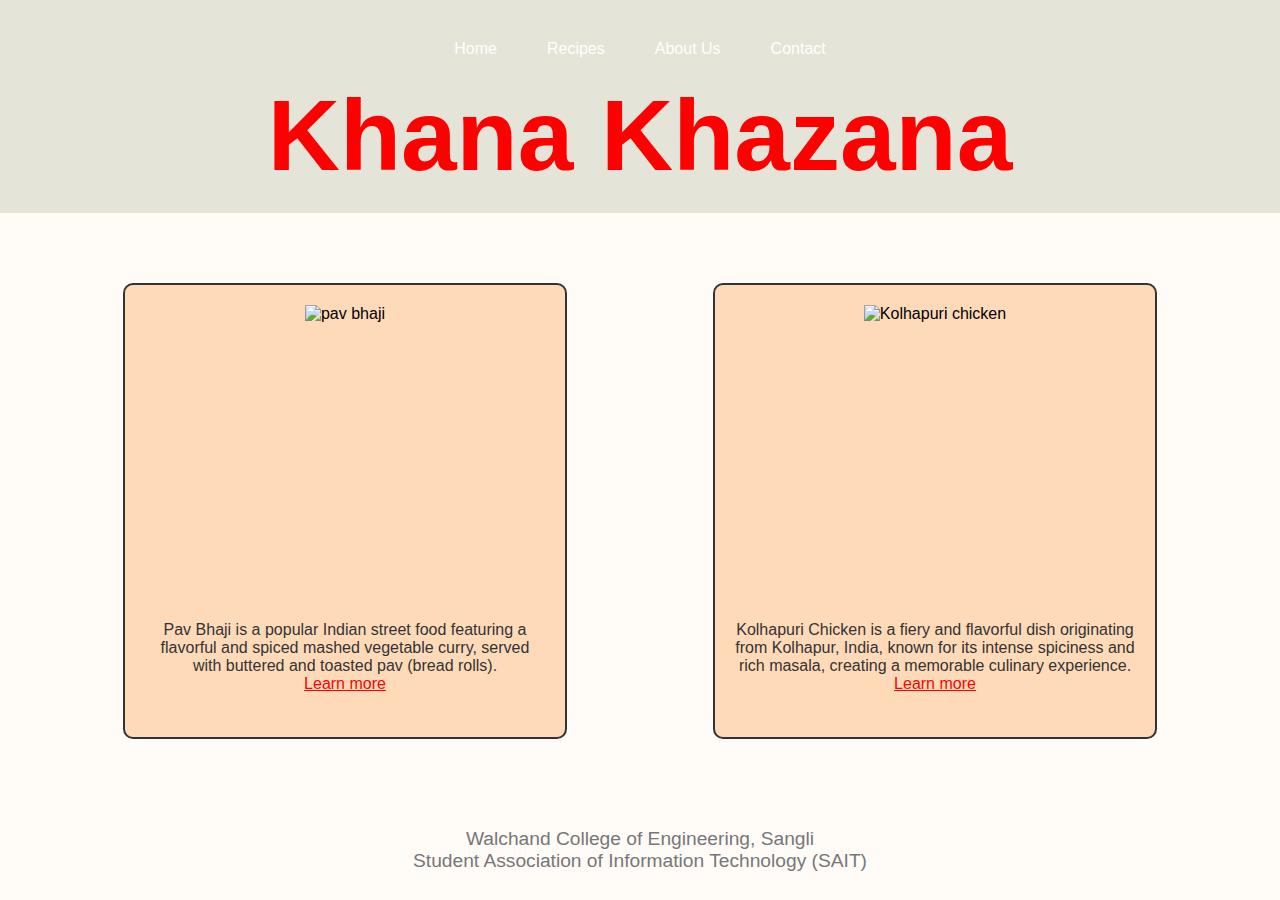
==== prod.html @ 2377a51c "new" ====
<!DOCTYPE html>
<html lang="en">

<head>
  <meta charset="UTF-8">
  <meta name="viewport" content="width=device-width, initial-scale=1.0">
  <title>Khana Khazana</title>
  <style>
    body {
      margin: 0;
      font-family: Arial, sans-serif;
      background-color: #ea4545;
    }
    header {
      background-color: #e4e4d8;
      padding: 20px;
      display: flex;
      flex-direction: column;
      /*justify-content: space-between;*/
      align-items: center;
      background-image: url(https://s.tmimgcdn.com/scr/800x500/212900/spoon-and-fork-restaurant-logo_212966-original.png);
      background-size: contain;
      
    }

    .logo {
      color: red;
      font-size: 100px;
      font-weight: bold;
      margin-top: 10px;
    }

    nav {
      display: flex;
      align-items: center;
      margin-top: 10px;
    }

    nav a {
      margin: 0 15px;
      color: #333;
      text-decoration: none;
      font-size: 20px;
    }
    nav a:hover{
      color: red;
      background-color:yellow;
    }
    
    main {
      display: flex;
      flex-direction: row;
      justify-content: space-around;
      align-items: center;
      padding: 50px;
      flex-wrap: wrap;
    }

    .dishbox {
      background-color: #ffdab9;
      border: 2px solid #333;
      padding: 20px;
      border-radius: 10px;
      text-align: center;
      margin: 20px;
      width: 45%;
      max-width: 400px;
      display: flex;
      flex-direction: column;
      align-items: center;
      transition: transform 0.3s ease-in-out;
      cursor: pointer;
      overflow: hidden;
    }

    .dishbox .d-img {
      width: 300px;
      height: 300px;
    }

    .dishbox .d-img img {
      height: 100%;
      width: 100%;
      object-fit: cover;
    }

    .dishbox:hover {
      transform: scale(1.05);
    }

    .dish image {
      max-width: 100%;
      width: 100%;
      height: 100%;
      overflow: hidden;
      border-radius: 50%;
      /* max-height: 150px; */
      max-height: 100%;
      margin-bottom: 15px;
      transition: transform 0.3s ease-in-out;
      object-fit: cover;
    }

    .dishbox:hover .dishimage {
      transform: scale(1);
    }

    .dishdescription {
      color: #333;
      text-decoration: none;
      /*margin-top: 15px;*/
      font-size: 16px;
      height: 80px;
      overflow: hidden;
    }

    footer {
      background-color:#333;
      font-size: larger;
      color: red;
      padding: 0px;
      display: flex;
      flex-direction: column;
      /*justify-content: space-between;*/
      align-items: center;
    }
    
  </style>
  <link rel="stylesheet" href="style.css">
</head>
    <header>
      
        <nav>
          <a href="#home">Home</a>
          <a href="#recipes">Recipes</a>
          <a href="#about">About Us</a>
          <a href="#contact">Contact</a>
        </nav>
        <div class="logo"> Khana Khazana </div> 
    </header>
<body>
  <main>
    <div class="dishbox">
      <div class="d-img"><img
          src="https://www.cookwithmanali.com/wp-content/uploads/2018/05/Best-Pav-Bhaji-Recipe-500x500.jpg"
          alt="pav bhaji" class="dishimage"></div>
      <p class="dishdescription"> Pav Bhaji is a popular Indian street food featuring a flavorful and spiced mashed
        vegetable curry, served with buttered and toasted pav (bread rolls).
        <br><a href="recipe1.html" style="color: red;">Learn more</a>
      </p>
    </div>
    <div class="dishbox">
      <div class="d-img"><img
          src="https://2.wlimg.com/product_images/bc-full/2020/8/4526162/kolhapuri-chicken-masala-1598179214-5548090.jpeg"
          alt="Kolhapuri chicken" class="dishimage"></div>
      <p class="dishdescription"> Kolhapuri Chicken is a fiery and flavorful dish originating from Kolhapur, India,
        known for its intense spiciness and rich masala, creating a memorable culinary experience.
        <br><a href="recipe2.html" style="color: red;">Learn more</a>
      </p>
    </div>
  </main>
  <footer>
    <p> Walchand College of Engineering, Sangli<br> Student Association of Information Technology (SAIT) </p>
  </footer>
</body>

</html>
---- style.css ----
body {
  margin: 0;
  background-color: #fffbf7;
}

nav {
  color: white;
  padding: 5px;
  text-align: center;
}

nav a {
  color: white;
  text-decoration: none;
  padding: 5px 10px;
  font-size: medium;
  border-radius: 5px;
}

nav a:hover {
  background-color: #ff5252;
  color: white;
}

h1 {
  color: white;
  font-family: arial, sans-serif;
  padding: 15px;
}

h2 {
  color: #36454f;
  font-family: arial, sans-serif;
}

h3 {
  height: 34px;
  width: 80px;
  background-color: #e31b24;
  border-radius: 10px 0;
  color: white;
  text-align: center;
  margin: 0;
}

.header {
  display: flex;
  flex-direction: column;
  justify-content: center;
  align-items: center;
  background: no-repeat center center/cover;

  background-image: linear-gradient(rgba(0, 0, 0, 0.6), rgba(0, 0, 0, 0.7)),
    url(/images/depositphotos_408212422-stock-photo-pav-bhaji-indian-traditional-popular.jpg);
  z-index: -1;
  font-family: "Titillium Web", BlinkMacSystemFont, "Segoe UI", Roboto,
    Oxygen-Sans, Ubuntu, Cantarell, "Helvetica Neue", sans-serif;
  font-size: 200%;
  text-align: center;
}

.nutrition-table {
  width: 40%;
  padding: 0 5%;
  background-color: #ffbaba;
  border-radius: 5px 0;
}

th,
td {
  padding: 10px;
}
p,
th,
td,
li,
h3 {
  font-family: Helvetica, sans-serif;
}

li {
  margin-bottom: 12px;
  list-style: none;
}

ul > li::before {
  content: "";
  position: absolute;
  margin-top: 0.75rem;
  margin-left: -0.8125rem;
  border-radius: 50%;
  width: 0.3125rem;
  height: 0.3125rem;
  background: #ff0000;
}

.container {
  display: flex-column;
  background-color: #ff5252;
  justify-content: center;
  align-items: center;
  color: white;
  text-align: center;
  padding: 20px;
  margin: 20px 0;
  border-radius: 10px;
}

.product-cards {
  margin-top: 5px;
  display: flex;
  flex-wrap: wrap;
  width: 100%;
  justify-content: center;
  align-items: center;
}

.card {
  width: 250px;
  height: 320px;
  margin: 10px;
  padding: 20px;
  background-color: white;
  border-radius: 15px;
  box-shadow: 0 5px 7px 5px rgba(0, 0, 0, 0.3);
}

.card:hover {
  transform: scale(1.05);
}

@media screen and (max-width: 767px) {
  .card {
    width: 250px;
    flex: 0 0 auto;
  }
}
.card img {
  max-width: 100%;
  height: auto;
  border-radius: 8px;
  margin-bottom: 10px;
}
.card h2 {
  color: #36454f;
  margin: 10px;
}
.star {
  font-size: 30px;
  color: #d54215;
  margin-left: 2px;
}

.button {
  display: block;
  width: 100%;
  padding: 10px;
  margin-top: 10px;
  background-color: #4caf50;
  color: white;
  border: none;
  border-radius: 5px;
  cursor: pointer;
  transition: background-color 0.3s;
}

.button:hover {
  background-color: #008000;
}

footer {
  background-color: #fffbf7;
  color: #777777;
  text-align: center;
}
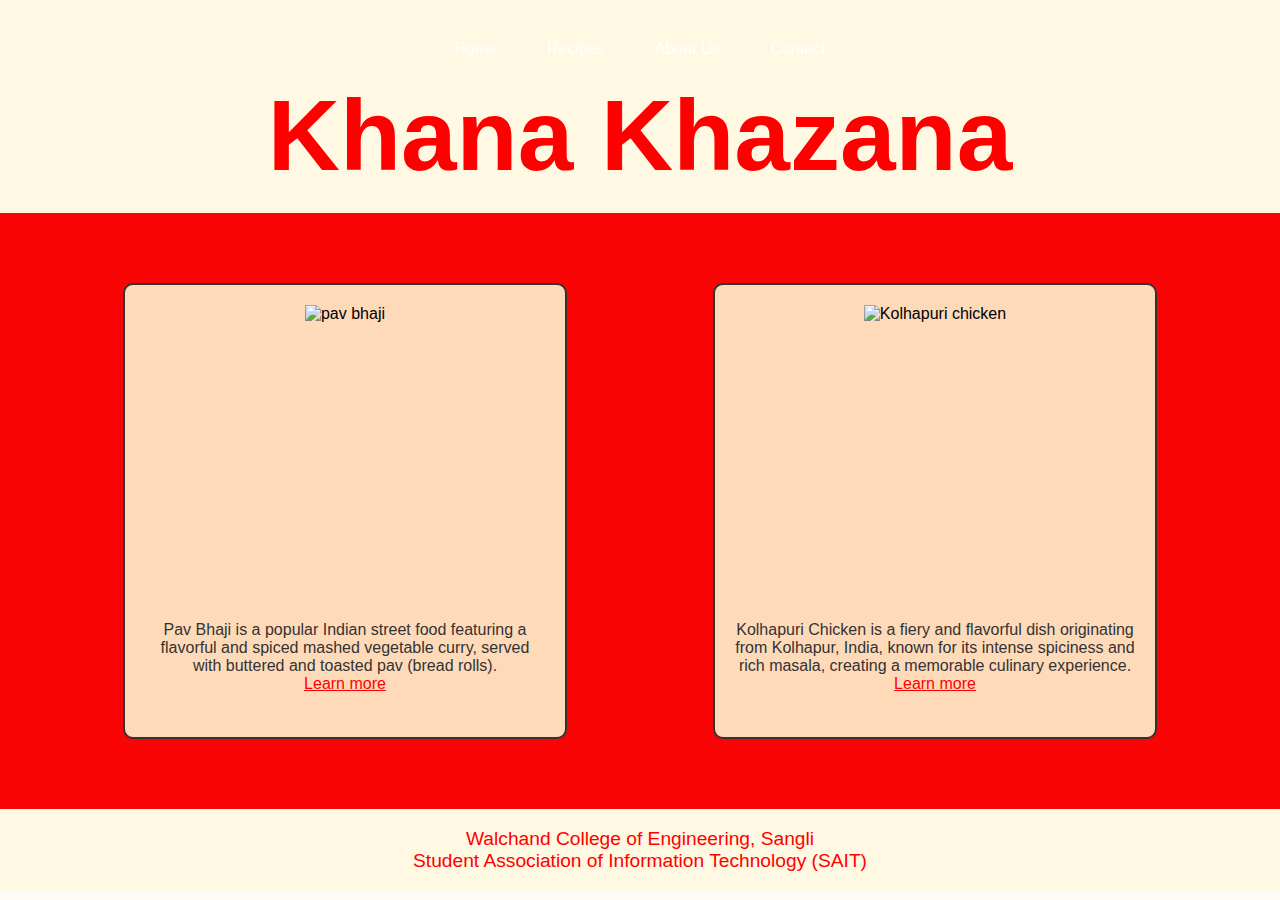
==== commit 0cb93717: "Add files via upload" ====
--- a/prod.html
+++ b/prod.html
@@ -9,22 +9,22 @@
     body {
       margin: 0;
       font-family: Arial, sans-serif;
-      background-color: #ea4545;
+      background-color: #891e1e;
     }
     header {
-      background-color: #e4e4d8;
+      background-color:#FFF8E3;
       padding: 20px;
       display: flex;
       flex-direction: column;
       /*justify-content: space-between;*/
       align-items: center;
-      background-image: url(https://s.tmimgcdn.com/scr/800x500/212900/spoon-and-fork-restaurant-logo_212966-original.png);
+      background-image: url("https://s.tmimgcdn.com/scr/800x500/212900/spoon-and-fork-restaurant-logo_212966-original.png");
       background-size: contain;
       
     }
 
     .logo {
-      color: red;
+      color:red;
       font-size: 100px;
       font-weight: bold;
       margin-top: 10px;
@@ -115,13 +115,12 @@
     }
 
     footer {
-      background-color:#333;
+      background-color:rgb(190, 119, 119);
       font-size: larger;
-      color: red;
+      color:black;
       padding: 0px;
       display: flex;
       flex-direction: column;
-      /*justify-content: space-between;*/
       align-items: center;
     }
     
@@ -139,7 +138,7 @@
         <div class="logo"> Khana Khazana </div> 
     </header>
 <body>
-  <main>
+  <main style="background-color: rgb(249, 5, 5);">
     <div class="dishbox">
       <div class="d-img"><img
           src="https://www.cookwithmanali.com/wp-content/uploads/2018/05/Best-Pav-Bhaji-Recipe-500x500.jpg"
@@ -159,7 +158,7 @@
       </p>
     </div>
   </main>
-  <footer>
+  <footer style="background-color:#FFF8E3; color: red;">
     <p> Walchand College of Engineering, Sangli<br> Student Association of Information Technology (SAIT) </p>
   </footer>
 </body>
